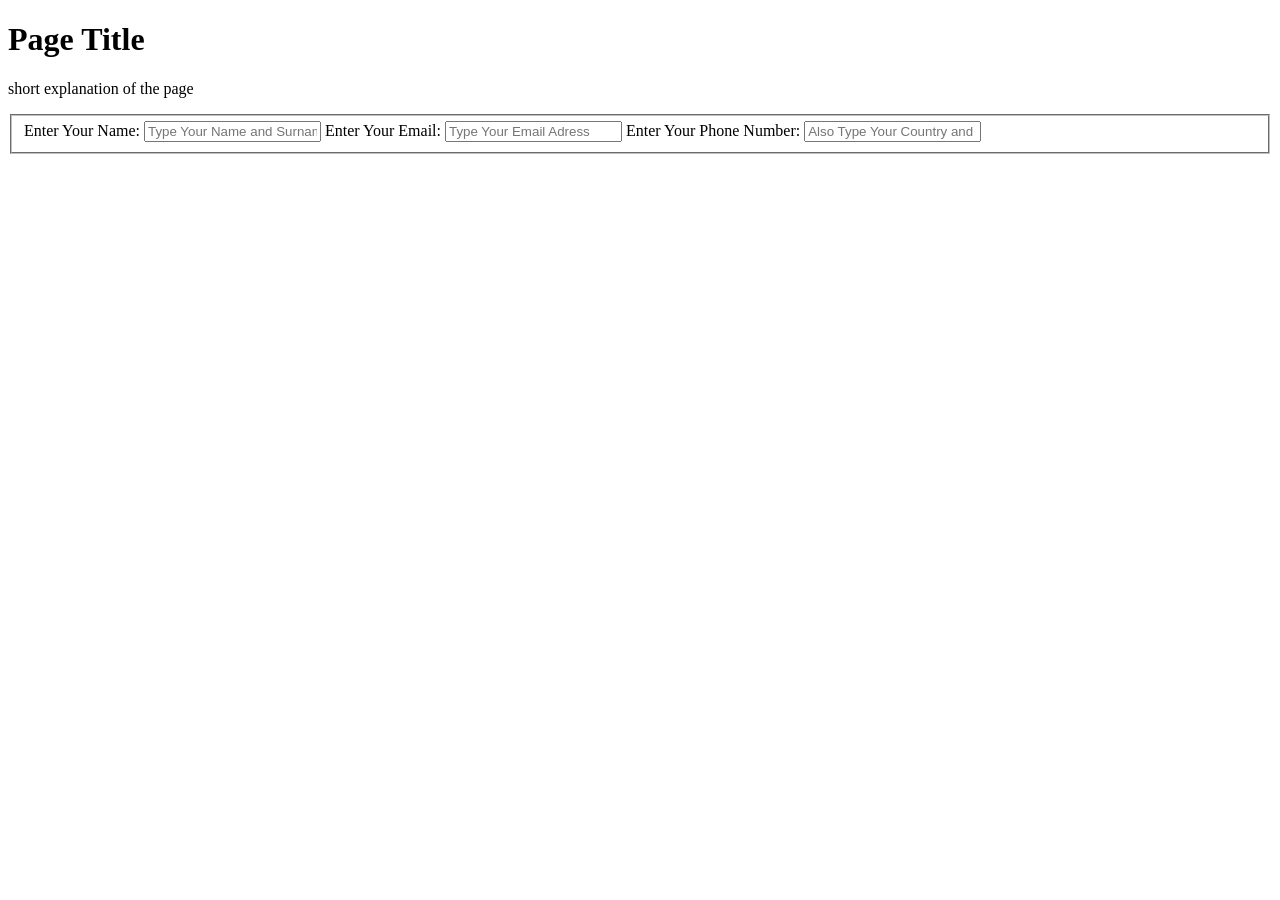
==== form.html @ 7755693f "created formulary html document" ====
<!DOCTYPE html>
<html lang="en">
<head>
    <meta charset="UTF-8">
    <meta name="viewport" content="width=device-width, initial-scale=1.0">
    <title>Document</title>
</head>
<body>
    <h1 id="title">Page Title</h1>
    <p id="description">short explanation of the page</p>
    <form id="survey-form">
        <fieldset>
            <div id="form-group">
                <labe id="name-label">
                    Enter Your Name: <input placeholder="Type Your Name and Surname" id="name" type="text">
                </label>
                <label id="email-label">
                    Enter Your Email: <input placeholder="Type Your Email Adress" id="email" type="email">
                </label>
                <label id="phone-label">
                    Enter Your Phone Number: <input placeholder="Also Type Your Country and State Prefix All Toghether" id="number" type="tel" minlength="9" maxlength="13">
                </label>
            </div>
        </fieldset>
    </form>
</body>
</html>
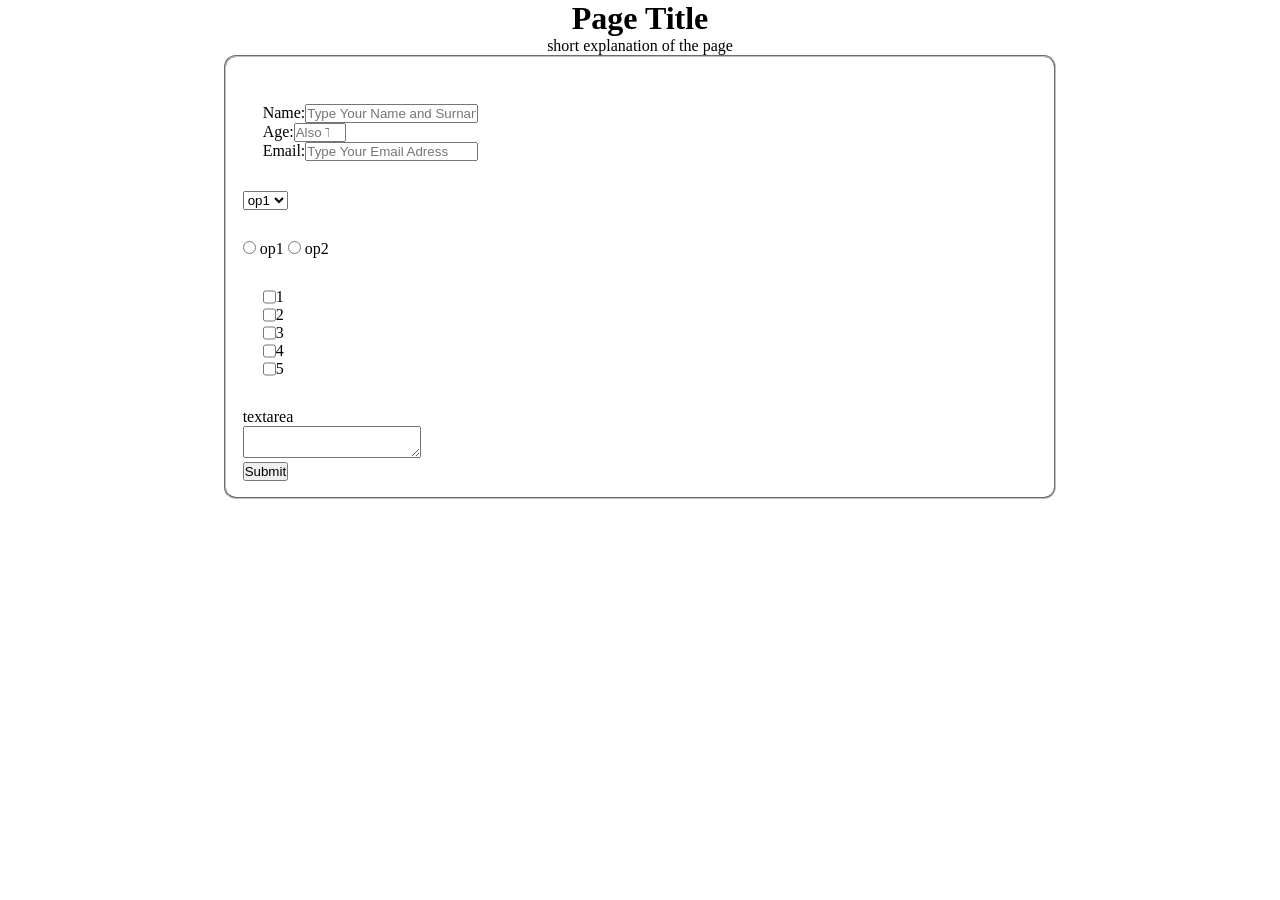
==== commit b86b2507: "changes to formullary" ====
--- a/form.html
+++ b/form.html
@@ -4,24 +4,60 @@
     <meta charset="UTF-8">
     <meta name="viewport" content="width=device-width, initial-scale=1.0">
     <title>Document</title>
+    <link rel="stylesheet" href="./form_style.css">
 </head>
 <body>
-    <h1 id="title">Page Title</h1>
+    <header id="title"><h1>Page Title</h1></header>
     <p id="description">short explanation of the page</p>
     <form id="survey-form">
         <fieldset>
             <div id="form-group">
-                <labe id="name-label">
-                    Enter Your Name: <input placeholder="Type Your Name and Surname" id="name" type="text">
+                <label id="name-label">
+                    Name: <input required placeholder="Type Your Name and Surname" id="name" type="text">
+                </label>
+                <label id="age-label">
+                    Age: <input required placeholder="Also Type Your Country and State Prefix All Toghether" id="number" type="number" min="13" max="120">
                 </label>
                 <label id="email-label">
-                    Enter Your Email: <input placeholder="Type Your Email Adress" id="email" type="email">
-                </label>
-                <label id="phone-label">
-                    Enter Your Phone Number: <input placeholder="Also Type Your Country and State Prefix All Toghether" id="number" type="tel" minlength="9" maxlength="13">
+                    Email: <input required placeholder="Type Your Email Adress" id="email" type="email">
                 </label>
             </div>
+            <div id="form-group">
+                <select id="dropdown">
+                    <option>op1</option>
+                    <option>op2</option>
+                </select>
+            </div>
+            <div id="form-group">
+                <!-- <button type="menu"></button> -->
+                <input type="radio" name="radio"> op1
+                <input type="radio" name="radio"> op2
+            </div>
+            <div id="form-group">
+                <label>
+                    <input type="checkbox" value="1"> 1
+                </label>
+                <label>
+                    <input type="checkbox" value="2"> 2
+                </label>
+                <label>
+                    <input type="checkbox" value="3"> 3
+                </label>
+                <label>
+                    <input type="checkbox" value="4"> 4
+                </label>
+                <label>
+                    <input type="checkbox" value="5"> 5
+                </label>
+            </div>
+            <div id="form-group">
+                <p>textarea</p>
+                <textarea></textarea>
+            </div>
+            <button id="submit">Submit</button>
         </fieldset>
     </form>
+    <footer></footer>
+    <script></script>
 </body>
 </html>
--- a/form_style.css
+++ b/form_style.css
@@ -0,0 +1,27 @@
+* {
+    margin: 0;
+    padding: 0;
+}
+
+header, #description {
+    text-align: center;
+}
+
+#survey-form {
+    width: 65%;
+    margin: auto;
+}
+
+fieldset {
+    padding: 2%;
+    border-radius: 12px;
+}
+
+#form-group {
+    margin-top: 30px;
+}
+
+label {
+    display: flex;
+    margin-left: 20px;
+}
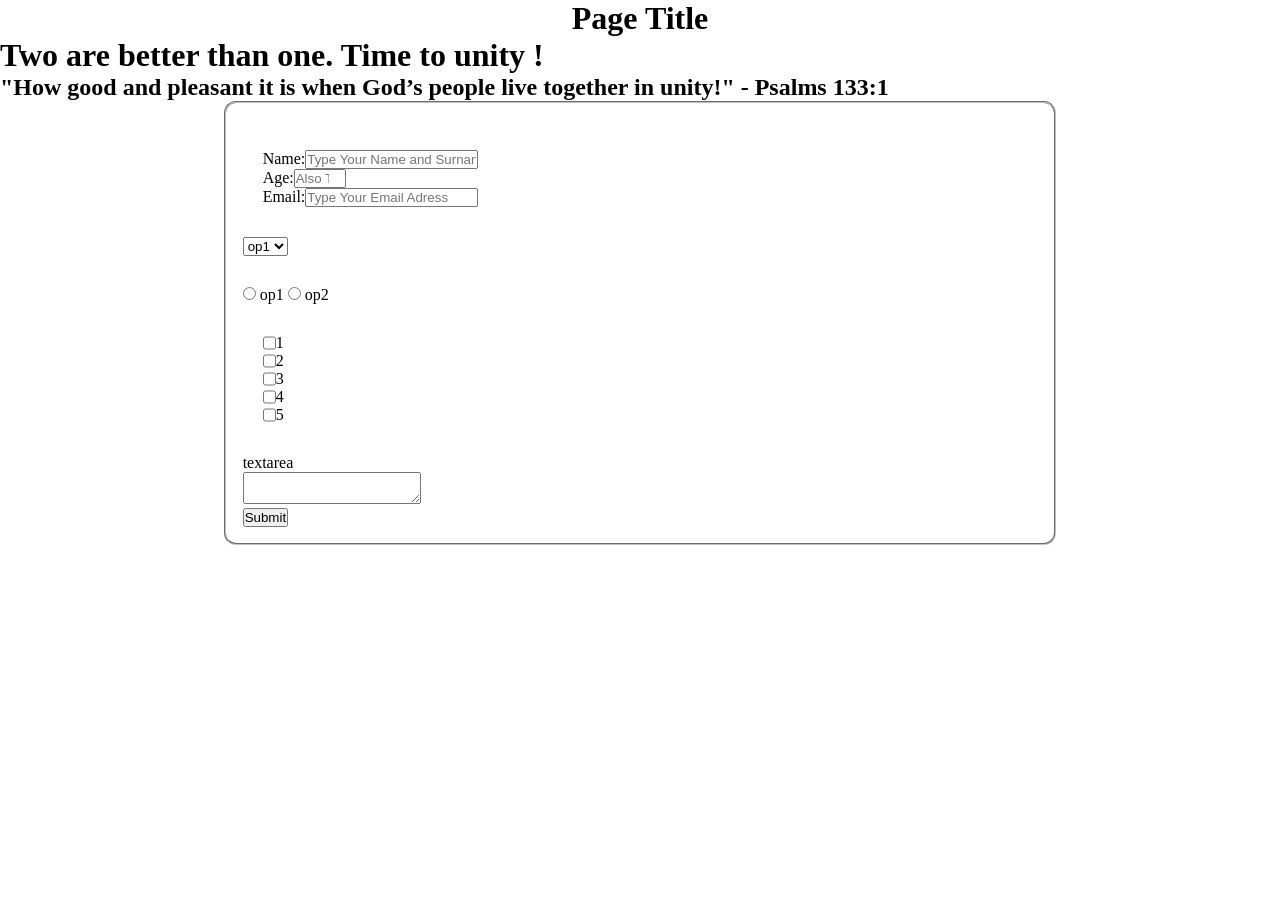
==== commit ee353ce3: "created formullary page" ====
--- a/form.html
+++ b/form.html
@@ -8,55 +8,60 @@
 </head>
 <body>
     <header id="title"><h1>Page Title</h1></header>
-    <p id="description">short explanation of the page</p>
-    <form id="survey-form">
-        <fieldset>
-            <div id="form-group">
-                <label id="name-label">
-                    Name: <input required placeholder="Type Your Name and Surname" id="name" type="text">
-                </label>
-                <label id="age-label">
-                    Age: <input required placeholder="Also Type Your Country and State Prefix All Toghether" id="number" type="number" min="13" max="120">
-                </label>
-                <label id="email-label">
-                    Email: <input required placeholder="Type Your Email Adress" id="email" type="email">
-                </label>
-            </div>
-            <div id="form-group">
-                <select id="dropdown">
-                    <option>op1</option>
-                    <option>op2</option>
-                </select>
-            </div>
-            <div id="form-group">
-                <!-- <button type="menu"></button> -->
-                <input type="radio" name="radio"> op1
-                <input type="radio" name="radio"> op2
-            </div>
-            <div id="form-group">
-                <label>
-                    <input type="checkbox" value="1"> 1
-                </label>
-                <label>
-                    <input type="checkbox" value="2"> 2
-                </label>
-                <label>
-                    <input type="checkbox" value="3"> 3
-                </label>
-                <label>
-                    <input type="checkbox" value="4"> 4
-                </label>
-                <label>
-                    <input type="checkbox" value="5"> 5
-                </label>
-            </div>
-            <div id="form-group">
-                <p>textarea</p>
-                <textarea></textarea>
-            </div>
-            <button id="submit">Submit</button>
-        </fieldset>
-    </form>
+    <div class="container">
+        <div class="titleHeader">
+            <h1>Two are better than one. Time to unity !</h1>
+            <h2>"How good and pleasant it is when God’s people live together in unity!" - Psalms 133:1 </h2>
+        </div>
+            <form id="survey-form">
+                <fieldset>
+                    <div id="form-group">
+                        <label id="name-label">
+                            Name: <input required placeholder="Type Your Name and Surname" id="name" type="text">
+                        </label>
+                        <label id="age-label">
+                            Age: <input required placeholder="Also Type Your Country and State Prefix All Toghether" id="number" type="number" min="13" max="120">
+                        </label>
+                        <label id="email-label">
+                            Email: <input required placeholder="Type Your Email Adress" id="email" type="email">
+                        </label>
+                    </div>
+                    <div id="form-group">
+                        <select id="dropdown">
+                            <option>op1</option>
+                            <option>op2</option>
+                        </select>
+                    </div>
+                    <div id="form-group">
+                        <!-- <button type="menu"></button> -->
+                        <input type="radio" name="radio"> op1
+                        <input type="radio" name="radio"> op2
+                    </div>
+                    <div id="form-group">
+                        <label>
+                            <input type="checkbox" value="1"> 1
+                        </label>
+                        <label>
+                            <input type="checkbox" value="2"> 2
+                        </label>
+                        <label>
+                            <input type="checkbox" value="3"> 3
+                        </label>
+                        <label>
+                            <input type="checkbox" value="4"> 4
+                        </label>
+                        <label>
+                            <input type="checkbox" value="5"> 5
+                        </label>
+                    </div>
+                    <div id="form-group">
+                        <p>textarea</p>
+                        <textarea></textarea>
+                    </div>
+                    <button id="submit">Submit</button>
+                </fieldset>
+            </form>
+    </div>
     <footer></footer>
     <script></script>
 </body>
